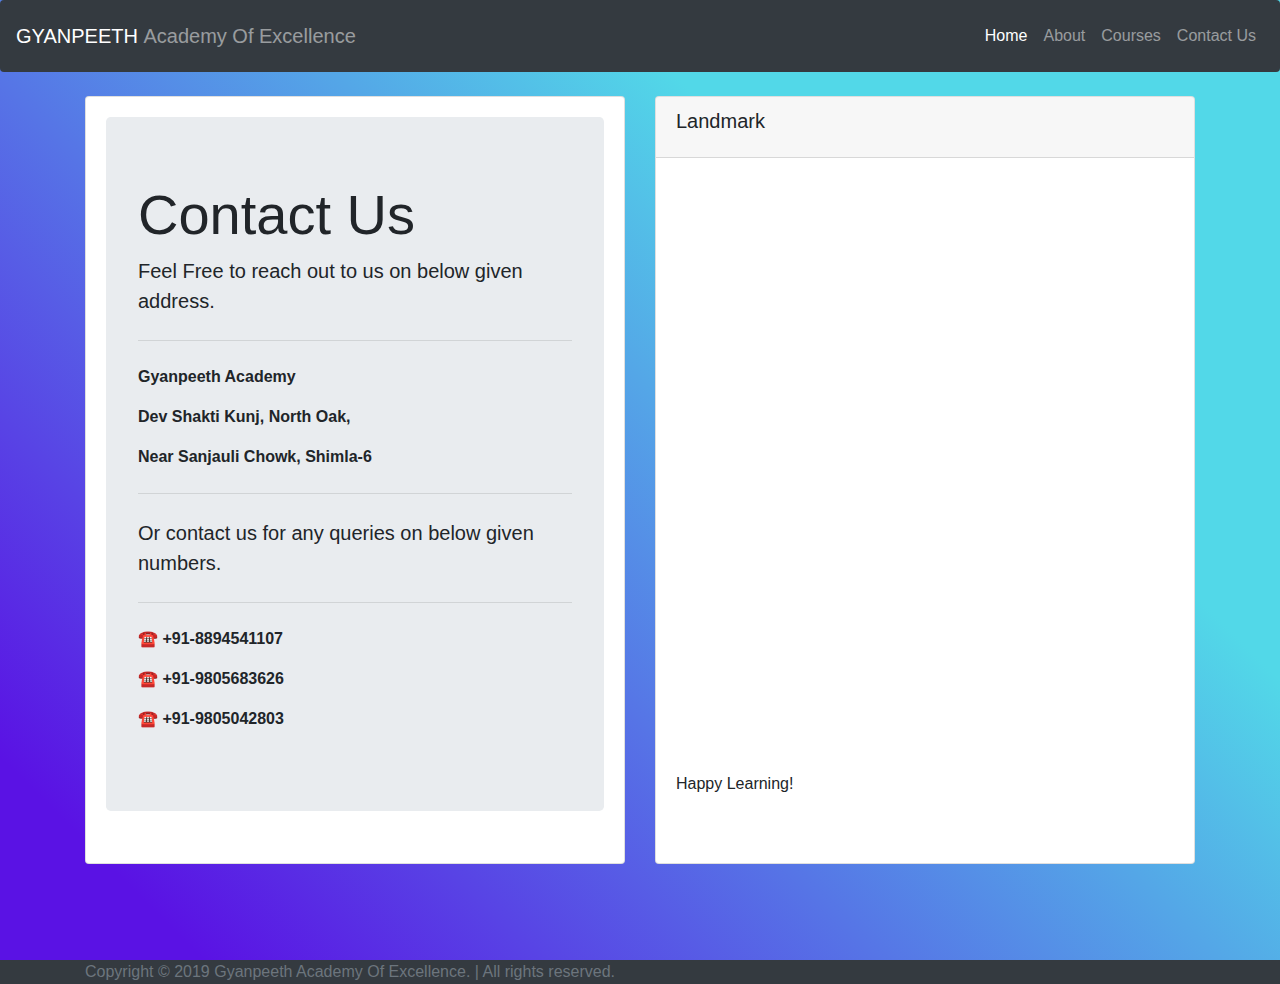
==== contact.html @ a83c8218 "gyanpeeth.info initial commit" ====
<!doctype html>
<html lang="en">
  <head>
    <!-- Required meta tags -->
    <meta charset="utf-8">
    <meta name="description" content="Coaching classes and Crash courses in Shimla Himachal Pradesh Gyanpeeth Academy">
    <meta name="keywords" content="coaching,crash course,shimla,himachal,himachal pradesh,hp,exams,sanjauli,police,english class,tuition,SSC,HPSSSB,Army,Patwari,Banking,classes,academy,examination,training,institute">
    <meta name="author" content="Gyanpeeth Academy">
    <meta name="viewport" content="width=device-width, initial-scale=1, shrink-to-fit=no">

    <!-- Bootstrap CSS -->
    <link rel="stylesheet" href="https://stackpath.bootstrapcdn.com/bootstrap/4.3.1/css/bootstrap.min.css" integrity="sha384-ggOyR0iXCbMQv3Xipma34MD+dH/1fQ784/j6cY/iJTQUOhcWr7x9JvoRxT2MZw1T" crossorigin="anonymous">
    <link href="https://fonts.googleapis.com/css?family=Kalam&display=swap" rel="stylesheet">
    <link rel="stylesheet" href="css/styles.css">

    <title>Gyanpeeth Academy Of Excellence - Contact</title>
  </head>
  <body>
	  <div class="container" name="menubar">
		  <nav class="navbar navbar-expand-lg navbar-dark bg-dark rounded fixed-top">
			  <a class="navbar-brand" href="#">
				  GYANPEETH
				  <span class="navbar-text">
					  Academy Of Excellence
				  </span>
			  </a>
			  <button class="navbar-toggler" type="button" data-toggle="collapse" data-target="#navbarSupportedContent" aria-controls="navbarSupportedContent" aria-expanded="false" aria-label="Toggle navigation">
				  <span class="navbar-toggler-icon"></span>
			  </button>

			  <div class="collapse navbar-collapse" id="navbarSupportedContent">
				  <ul class="navbar-nav ml-auto">
					  <li class="nav-item active">
						  <a class="nav-link" href="/">Home <span class="sr-only">(current)</span></a>
					  </li>
					  <li class="nav-item">
						  <a class="nav-link" href="#">About</a>
					  </li>
					  <li class="nav-item">
						  <a class="nav-link" href="courses.html">Courses</a>
					  </li>
					  <li class="nav-item">
						  <a class="nav-link" href="contact.html">Contact Us</a>
					  </li>
			  </div>
		  </nav>
	  </div>
	  <br /> <br /> <br /> <br />

	  <div class="container align-items-center">
	  	<div class="card-deck">
		  	<div class="card">
			  	<div class="card-body">
				  	<div class="jumbotron">
						<h1 class="display-4">Contact Us</h1>
					  	<p class="lead">Feel Free to reach out to us on below given address.</p>
					  	<hr class="my-4">
						<b>
					  	<p>Gyanpeeth Academy</p>
					  	<p>Dev Shakti Kunj, North Oak,</p>
					  	<p>Near Sanjauli Chowk, Shimla-6</p>
						</b>
					  	<hr class="my-4">
					  	<p class="lead">Or contact us for any queries on below given numbers.</p>
					  	<hr class="my-4">
						<b>
					  	<p>&#9742; +91-8894541107</p>
					  	<p>&#9742; +91-9805683626</p>
					  	<p>&#9742; +91-9805042803</p>
						</b>
				  	</div>
			  	</div>
		  	</div>

		  	<div class="card">
				<div class="card-header">
					<h5 class="card-title">Landmark</h5>
				</div>
			  	<div class="card-body">
					<div class="embed-responsive embed-responsive-1by1">
						<iframe src="https://www.google.com/maps/embed?pb=!1m18!1m12!1m3!1d3416.211973127274!2d77.19076141466759!3d31.10383998150927!2m3!1f0!2f0!3f0!3m2!1i1024!2i768!4f13.1!3m3!1m2!1s0x3905789e47cc3edf%3A0x4e57340818154ad4!2sSanjauli+Chowk%2C+Sanjauli%2C+Shimla%2C+Himachal+Pradesh+171006!5e0!3m2!1sen!2sin!4v1559420037283!5m2!1sen!2sin"></iframe>
					</div>
					<br /> <br /> <br /> <br />
					Happy Learning!
			  	</div>
		  	</div>
	  	</div>
	  </div>

	  <br /> <br /> <br /> <br />

	  	<footer class="footer bg-dark">
	  	<div class="container" name="footer">
		  	<span class="text-muted">Copyright © 2019 Gyanpeeth Academy Of Excellence. | All rights reserved.</span>
		</footer>
	  </div>


    <!-- Optional JavaScript -->
    <!-- jQuery first, then Popper.js, then Bootstrap JS -->
    <script src="https://code.jquery.com/jquery-3.3.1.slim.min.js" integrity="sha384-q8i/X+965DzO0rT7abK41JStQIAqVgRVzpbzo5smXKp4YfRvH+8abtTE1Pi6jizo" crossorigin="anonymous"></script>
    <script src="https://cdnjs.cloudflare.com/ajax/libs/popper.js/1.14.7/umd/popper.min.js" integrity="sha384-UO2eT0CpHqdSJQ6hJty5KVphtPhzWj9WO1clHTMGa3JDZwrnQq4sF86dIHNDz0W1" crossorigin="anonymous"></script>
    <script src="https://stackpath.bootstrapcdn.com/bootstrap/4.3.1/js/bootstrap.min.js" integrity="sha384-JjSmVgyd0p3pXB1rRibZUAYoIIy6OrQ6VrjIEaFf/nJGzIxFDsf4x0xIM+B07jRM" crossorigin="anonymous"></script>
  </body>
</html>
---- css/styles.css ----
body
{
	background: linear-gradient(45deg, #5a12e4 10%, #52d8e8 70%);
}

.bg-card
{
	background-color: #72abde;
}

.font-kalam
{
	font-family: 'Kalam', cursive;
	font-size: xx-large;
	color: black;
}
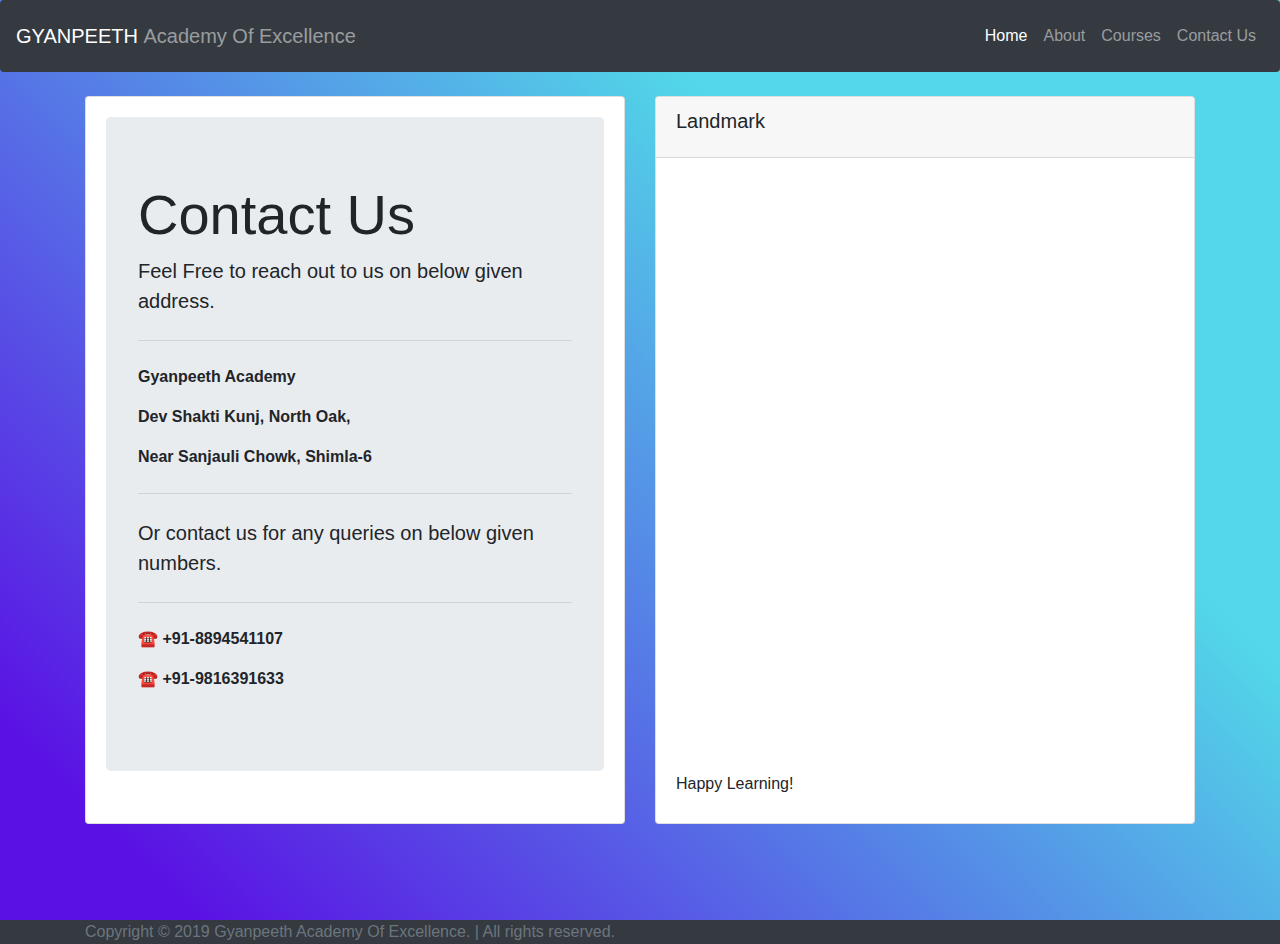
==== commit b1e23957: "Updated map location and number" ====
--- a/contact.html
+++ b/contact.html
@@ -65,8 +65,7 @@
 					  	<hr class="my-4">
 						<b>
 					  	<p>&#9742; +91-8894541107</p>
-					  	<p>&#9742; +91-9805683626</p>
-					  	<p>&#9742; +91-9805042803</p>
+					  	<p>&#9742; +91-9816391633</p>
 						</b>
 				  	</div>
 			  	</div>
@@ -78,7 +77,7 @@
 				</div>
 			  	<div class="card-body">
 					<div class="embed-responsive embed-responsive-1by1">
-						<iframe src="https://www.google.com/maps/embed?pb=!1m18!1m12!1m3!1d3416.211973127274!2d77.19076141466759!3d31.10383998150927!2m3!1f0!2f0!3f0!3m2!1i1024!2i768!4f13.1!3m3!1m2!1s0x3905789e47cc3edf%3A0x4e57340818154ad4!2sSanjauli+Chowk%2C+Sanjauli%2C+Shimla%2C+Himachal+Pradesh+171006!5e0!3m2!1sen!2sin!4v1559420037283!5m2!1sen!2sin"></iframe>
+						<iframe src="https://www.google.com/maps/embed?pb=!1m14!1m8!1m3!1d13664.787397224402!2d77.1930239!3d31.1042604!3m2!1i1024!2i768!4f13.1!3m3!1m2!1s0x0%3A0x85c9246114b61a8c!2sGyanpeeth+Academy!5e0!3m2!1sen!2sin!4v1565536192613!5m2!1sen!2sin" width="600" height="450" frameborder="0" style="border:0" allowfullscreen></iframe>
 					</div>
 					<br /> <br /> <br /> <br />
 					Happy Learning!
